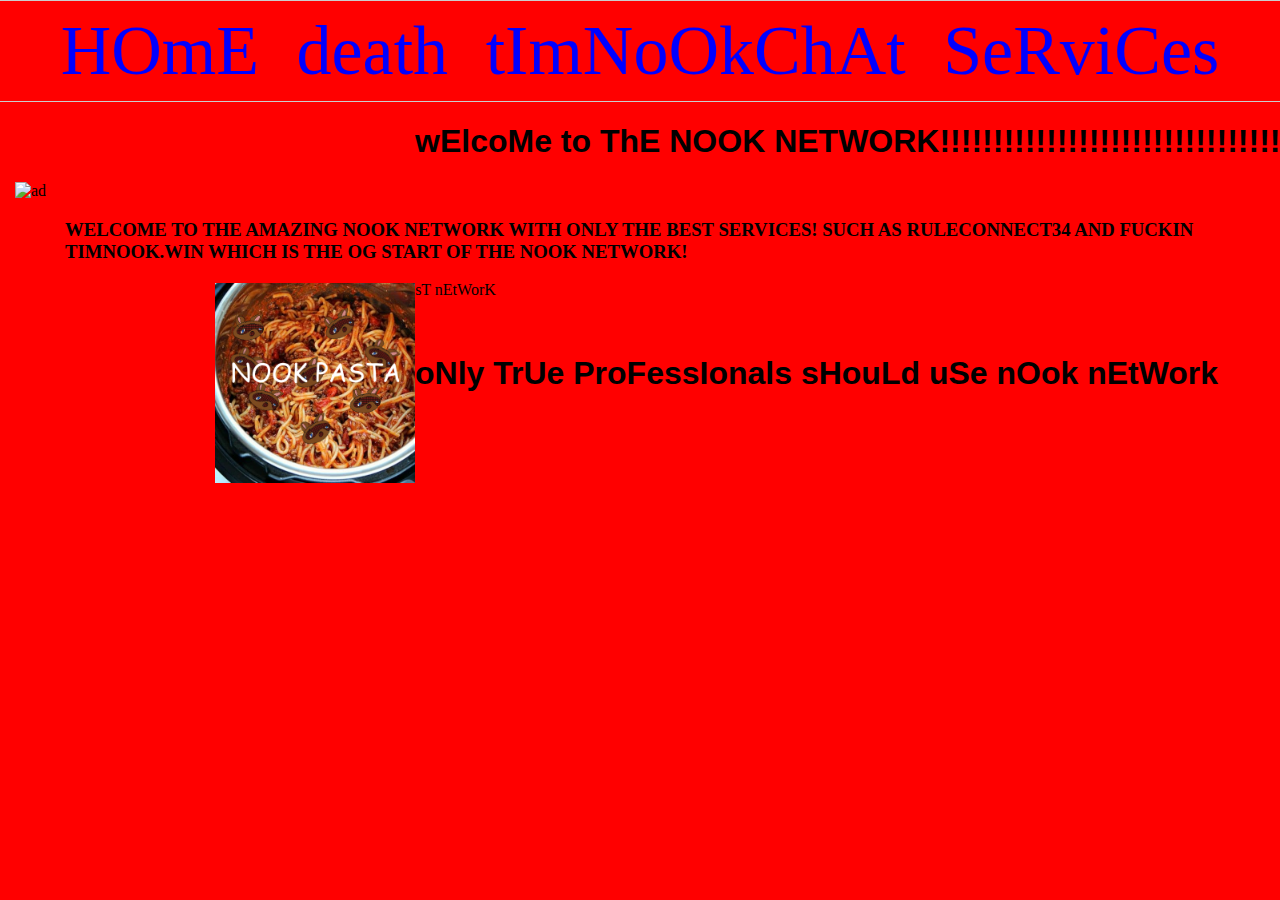
==== index.html @ 315d3625 "Update index.html" ====
<!doctype html>
<html>
  <head>
    <link rel="stylesheet" type="text/css" href="css/style.css" />
    <title>Nook Network</title>
    <link rel="icon" type="image/ico" href="img/favico.ico" />
    <meta charset= "utf-8" />
    <meta name="value" />
  </head>

  <body background="img/giphy.gif">
  
  

<ul class="nav">
  <li><a href="https://spalonic.github.io/nooknetwork/">HOmE</a></li>
  <li><a href="death.html">death</a></li>
  <li><a href="chat.html">tImNoOkChAt</a></li>
  <li><a href="services.html">SeRviCes</a></li>
</ul>



								<div id="content">
	<div class="First">
							<h1>wElcoMe to ThE NOOK NETWORK!!!!!!!!!!!!!!!!!!!!!!!!!!!!!!!!!</h1>
    
	</p>
				<div id="Center1">
				<img src="https://i.ibb.co/Js8sJWC/ad.png" alt="ad" border="0">

   <h3>WELCOME TO THE AMAZING NOOK NETWORK WITH ONLY THE BEST SERVICES! SUCH AS RULECONNECT34 AND FUCKIN TIMNOOK.WIN WHICH IS THE OG START OF THE NOOK NETWORK!</h3>
    <p>
		‎‎‎‎‎‎‎‎‎‎‏‏‎ ‎‏‏‎ ‎‏‏‎ ‎‏‏‎ ‎‏‏‎ ‎‏‏‎ ‎‏‏‎ ‎‏‏‎ ‎‏‏‎ ‎‏‏‎ ‎‏‏‎ ‎‏‏‎ ‎‏‏‎ ‎‏‏‎ ‎‏‏‎ ‎‏‏‎ ‎‏‏‎ ‎‏‏‎ ‎‏‏‎ ‎‏‏‎ ‎‏‏‎ ‎‏‏‎ ‎‏‏‎ ‎‏‏‎ ‎‏‏‎ ‎‏‏‎ ‎‏‏‎ ‎‏‏‎ ‎‏‏‎ ‎‏‏‎ ‎‏‏‎ ‎‏‏‎ ‎‏‏‎ ‎‏‏‎ ‎‏‏‎ ‎‏‏‎ ‎‏‏‎ ‎‏‏‎ ‎‏‏‎ ‎‏‏‎ ‎‏‏‎ ‎‏‏‎ ‎‏‏‎ ‎‏‏‎ ‎‏‏‎ ‎‏‏‎ ‎‏‏‎ ‎‏‏‎ ‎‏‏‎ ‎‏‏‎ ‎‏‏‎ ‎‏‏‎ ‎‏‏‎ ‎‏‏‎ ‎‏‏‎ ‎‏‏‎ ‎‏‏‎ ‎‏‏‎ ‎‏‏‎ ‎‏‏‎ ‎‏‏‎ ‎‏‏‎ ‎‏‏‎ ‎‏‏‎ ‎‏‏‎ ‎ThE vErygOodEst bEsT nEtWorK
    
	</p>
	
	<a>‎‏‏‎ ‎‏‏‎ ‎‏‏‎ ‎‏‏‎ ‎‏‏‎ ‎‏‏‎ ‎‏‏‎ ‎‏‏‎ ‎‏‏‎ ‎‏‏‎ ‎‏‏‎ ‎‏‏‎ ‎‏‏‎ ‎‏‏‎‎‏‏‎ ‎‏‏‎ ‎‏‏‎ ‎‏‏‎ ‎‏‏‎ ‎‏‏‎ ‎‏‏‎ ‎‏‏‎ ‎‏‏‎ ‎‏‏‎ ‎‏‏‎ ‎‏‏‎ ‎‏‏‎ ‎‏‏‎‎‏‏‎ ‎‏‏‎ ‎‏‏‎ ‎‏‏‎ ‎‏‏‎ ‎‏‏‎ ‎‏‏‎ ‎‏‏‎ ‎‏‏‎ ‎‏‏‎ ‎‏‏‎ ‎‏‏‎ ‎‏‏‎ ‎‏‏‎‎‏‏‎ ‎‏‏‎ ‎‏‏‎ ‎‏‏‎ ‎‏‏‎ ‎‏‏‎ ‎‏‏‎ ‎‏‏‎ ‎‏‏‎ ‎‏‏‎ ‎‏‏‎ ‎‏‏‎ ‎‏‏‎ ‎‏‏‎‎‏‏‎ ‎‏‏‎ ‎‏‏‎ ‎‏‏‎ ‎‏‏‎ ‎‏‏‎ ‎‏‏‎ ‎‏‏‎ ‎‏‏‎ ‎‏‏‎ ‎‏‏‎ ‎‏‏‎ ‎‏‏‎ ‎‏‏‎‎‏‏‎ ‎‏‏‎ ‎‏‏‎ ‎‏‏‎ ‎‏‏‎ ‎‏‏‎ ‎‏‏‎ ‎‏‏‎ ‎‏‏‎ ‎‏‏‎ ‎‏‏‎ ‎‏‏‎ ‎‏‏‎ ‎‏‏‎‎‏‏‎ ‎‏‏‎ ‎‏‏‎ ‎‏‏‎ ‎‏‏‎ ‎‏‏‎ ‎‏‏‎ ‎‏‏‎ ‎‏‏‎ ‎‏‏‎ ‎‏‏‎ ‎‏‏‎ ‎‏‏‎ ‎‏‏‎‎‏‏‎ ‎‏‏‎ ‎‏‏‎ ‎‏‏‎ ‎‏‏‎ ‎‏‏‎ ‎‏‏‎ ‎‏‏‎ ‎‏‏‎ ‎‏‏‎ ‎‏‏‎ ‎‏‏‎ ‎‏‏‎ ‎‏‏‎‎‏‏‎ ‎‏‏‎ ‎‏‏‎ ‎‏‏‎ ‎‏‏‎ ‎‏‏‎ ‎‏‏‎ ‎‏‏‎ ‎‏‏‎ ‎‏‏‎ ‎‏‏‎ ‎‏‏‎ ‎‏‏‎ ‎‏‏‎‎‏‏‎ ‎‏‏‎ ‎‏‏‎ ‎‏‏‎ ‎‏‏‎ ‎‏‏‎ ‎‏‏‎ ‎‏‏‎ ‎‏‏‎ ‎‏‏‎ ‎‏‏‎ ‎‏‏‎ ‎‏‏‎ ‎‏‏‎</a>
	
	<h1>oNly TrUe ProFessIonals sHouLd uSe nOok nEtWork</h1>
					
					
 

	
	


				
	



	</div>
	
	<div id="Center2">
		
		<h2><img src="img/NookPasta.png" alt="Smiley face" ></h2>
		
	<div id="youtube">
	</div>
    <p>
		
    </p>

    <p></p>

    <h2></h2>
	</div>
      <p>

      </p>
	  
  </div>
  </div>
</div>

  </body>
</html>
---- css/style.css ----
a {
  font-family: "Comic Sans MS", "Comic Sans";
  text-decoration: none;
  color: blue;

}

h1 {
  font-family: "Comic Sans MS", cursive, sans-serif;
 position: relative;
 left: 400px;
 animation: shake 0.1s;
	animation-iteration-count: infinite;
	animation: rotation 2s infinite linear;
	
}

h5 {
  font-family: "Comic Sans MS", cursive, sans-serif;
 position: relative;
 left: 400px;
 animation: shake 0.1s;
	animation-iteration-count: infinite;
	animation: shake 0.2s infinite linear;
}

h3 {
   font-family: "Comic Sans MS", "Comic Sans";
 position: relative;
   left: 50px;
   animation: shake 0.5s;
	animation-iteration-count: infinite;
}

p {
   font-family: "Comic Sans MS"
 position: relative;
   left: 235px;
   animation: shake 0.01s;
	animation-iteration-count: infinite;
}

h2 {
   font-family: "Comic Sans MS", "Comic Sans";
position: relative;
  left: 235px;
}

.First {
  width: 1250px;
  margin: auto;
}

.Headbar {
width: 970px;
margin: auto;
}

html {
	height: 100%;
}

body {
	margin: 0;
	height: 100%;
	font-family: "Comic Sans MS", "Comic Sans";
}

.nav{
    border:1px solid #ccc;
    border-width:1px 0;
    list-style:none;
    margin:0;
    padding:0;
    text-align:center;
	background-color: #ff0000;
	font-size: 70px;
	animation: shake 0.1s;
	animation-iteration-count: infinite;
}
.nav li{
    display:inline;
}
.nav a{
    display:inline-block;
    padding:10px;
}

html, body {
    max-width: 100%;
}

.content a {
 position: relative;
 left: 400px;
 	animation: shake 0.5s;
	animation-iteration-count: infinite;
}

#Center2 img {
	animation: rotation 2s infinite linear;
	opacity: 1;
	width: 200px;
	height: 200px;

}

#Center2 h2 {
	top: -130px;
	left: 200px;
}

@keyframes rotation {
  from {
    transform: rotate(0deg);
  }
  to {
    transform: rotate(359deg);
  }
}

.content a:hover {
	
}

.nav a:hover {
	font-size: 150px;
	animation: shake 0.5s;
	animation-iteration-count: infinite;
}





@keyframes shake {
  0% { transform: translate(1px, 1px) rotate(0deg); }
  10% { transform: translate(-1px, -2px) rotate(-1deg); }
  20% { transform: translate(-3px, 0px) rotate(1deg); }
  30% { transform: translate(3px, 2px) rotate(0deg); }
  40% { transform: translate(1px, -1px) rotate(1deg); }
  50% { transform: translate(-1px, 2px) rotate(-1deg); }
  60% { transform: translate(-3px, 1px) rotate(0deg); }
  70% { transform: translate(3px, 1px) rotate(-1deg); }
  80% { transform: translate(-1px, -1px) rotate(1deg); }
  90% { transform: translate(1px, 2px) rotate(0deg); }
  100% { transform: translate(1px, -2px) rotate(-1deg); }
}


img {
		animation: shake 0.2s;
	animation-iteration-count: infinite;
}
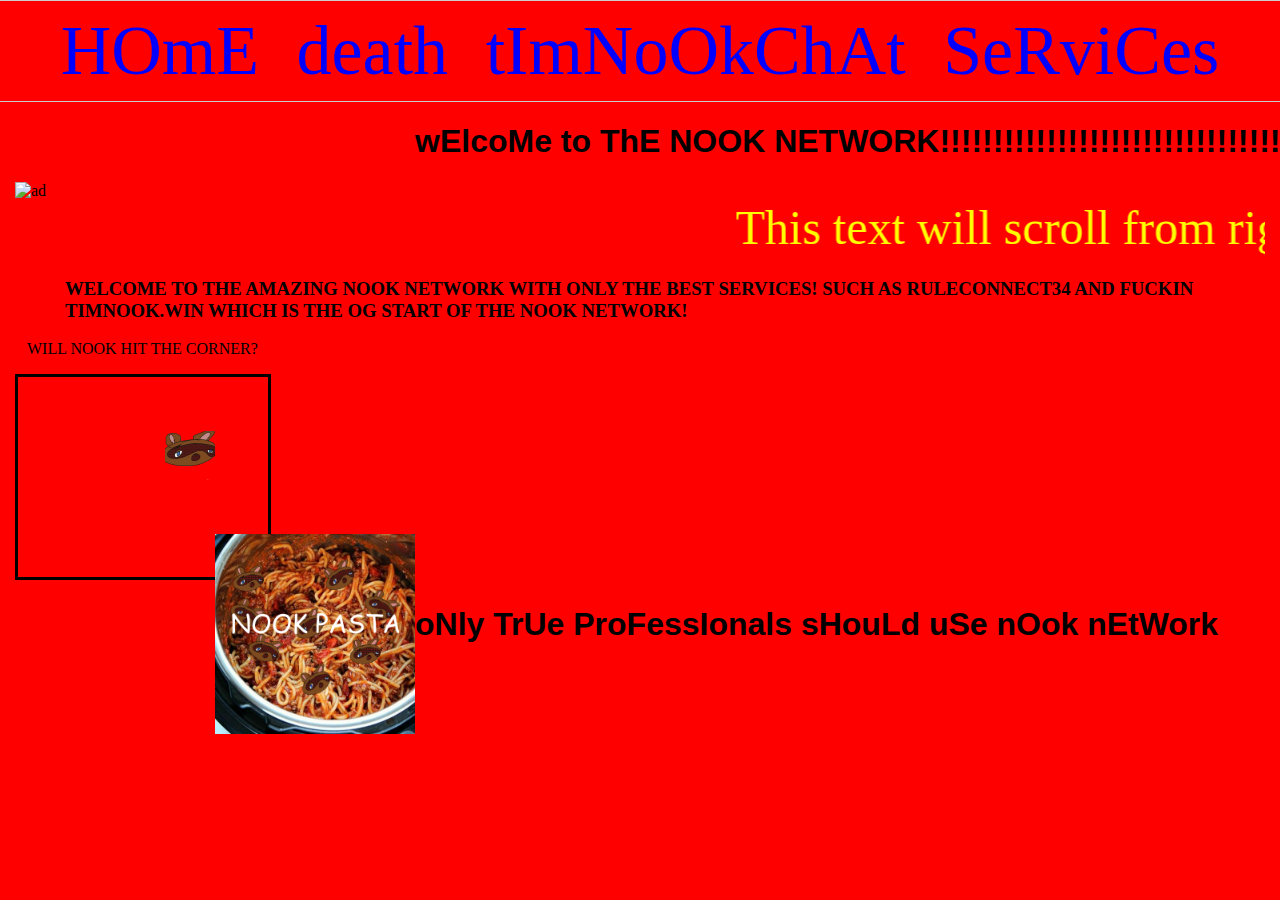
==== commit ba2ee5a3: "Update index.html" ====
--- a/index.html
+++ b/index.html
@@ -22,22 +22,37 @@
 
 
 								<div id="content">
+							
 	<div class="First">
 							<h1>wElcoMe to ThE NOOK NETWORK!!!!!!!!!!!!!!!!!!!!!!!!!!!!!!!!!</h1>
+							
+							
     
 	</p>
 				<div id="Center1">
 				<img src="https://i.ibb.co/Js8sJWC/ad.png" alt="ad" border="0">
+				
+				<marquee scrollamount="60"><font size="10" color="yellow">This text will scroll from right to left</font></marquee>
+
 
    <h3>WELCOME TO THE AMAZING NOOK NETWORK WITH ONLY THE BEST SERVICES! SUCH AS RULECONNECT34 AND FUCKIN TIMNOOK.WIN WHICH IS THE OG START OF THE NOOK NETWORK!</h3>
     <p>
-		‎‎‎‎‎‎‎‎‎‎‏‏‎ ‎‏‏‎ ‎‏‏‎ ‎‏‏‎ ‎‏‏‎ ‎‏‏‎ ‎‏‏‎ ‎‏‏‎ ‎‏‏‎ ‎‏‏‎ ‎‏‏‎ ‎‏‏‎ ‎‏‏‎ ‎‏‏‎ ‎‏‏‎ ‎‏‏‎ ‎‏‏‎ ‎‏‏‎ ‎‏‏‎ ‎‏‏‎ ‎‏‏‎ ‎‏‏‎ ‎‏‏‎ ‎‏‏‎ ‎‏‏‎ ‎‏‏‎ ‎‏‏‎ ‎‏‏‎ ‎‏‏‎ ‎‏‏‎ ‎‏‏‎ ‎‏‏‎ ‎‏‏‎ ‎‏‏‎ ‎‏‏‎ ‎‏‏‎ ‎‏‏‎ ‎‏‏‎ ‎‏‏‎ ‎‏‏‎ ‎‏‏‎ ‎‏‏‎ ‎‏‏‎ ‎‏‏‎ ‎‏‏‎ ‎‏‏‎ ‎‏‏‎ ‎‏‏‎ ‎‏‏‎ ‎‏‏‎ ‎‏‏‎ ‎‏‏‎ ‎‏‏‎ ‎‏‏‎ ‎‏‏‎ ‎‏‏‎ ‎‏‏‎ ‎‏‏‎ ‎‏‏‎ ‎‏‏‎ ‎‏‏‎ ‎‏‏‎ ‎‏‏‎ ‎‏‏‎ ‎‏‏‎ ‎ThE vErygOodEst bEsT nEtWorK
+		‎‎‎‎‎‎‎‎‎‎‏‏‎ ‎‏‏‎ ‎‏‏‎  ‎‏‏‎‎WILL NOOK HIT THE CORNER?
     
 	</p>
+	
+	
+<marquee direction="down" width="250" height="200" behavior="alternate" style="border:solid">
+  <marquee behavior="alternate">
+    <img src="img/nook.png" />
+  </marquee>
+</marquee>
 	
 	<a>‎‏‏‎ ‎‏‏‎ ‎‏‏‎ ‎‏‏‎ ‎‏‏‎ ‎‏‏‎ ‎‏‏‎ ‎‏‏‎ ‎‏‏‎ ‎‏‏‎ ‎‏‏‎ ‎‏‏‎ ‎‏‏‎ ‎‏‏‎‎‏‏‎ ‎‏‏‎ ‎‏‏‎ ‎‏‏‎ ‎‏‏‎ ‎‏‏‎ ‎‏‏‎ ‎‏‏‎ ‎‏‏‎ ‎‏‏‎ ‎‏‏‎ ‎‏‏‎ ‎‏‏‎ ‎‏‏‎‎‏‏‎ ‎‏‏‎ ‎‏‏‎ ‎‏‏‎ ‎‏‏‎ ‎‏‏‎ ‎‏‏‎ ‎‏‏‎ ‎‏‏‎ ‎‏‏‎ ‎‏‏‎ ‎‏‏‎ ‎‏‏‎ ‎‏‏‎‎‏‏‎ ‎‏‏‎ ‎‏‏‎ ‎‏‏‎ ‎‏‏‎ ‎‏‏‎ ‎‏‏‎ ‎‏‏‎ ‎‏‏‎ ‎‏‏‎ ‎‏‏‎ ‎‏‏‎ ‎‏‏‎ ‎‏‏‎‎‏‏‎ ‎‏‏‎ ‎‏‏‎ ‎‏‏‎ ‎‏‏‎ ‎‏‏‎ ‎‏‏‎ ‎‏‏‎ ‎‏‏‎ ‎‏‏‎ ‎‏‏‎ ‎‏‏‎ ‎‏‏‎ ‎‏‏‎‎‏‏‎ ‎‏‏‎ ‎‏‏‎ ‎‏‏‎ ‎‏‏‎ ‎‏‏‎ ‎‏‏‎ ‎‏‏‎ ‎‏‏‎ ‎‏‏‎ ‎‏‏‎ ‎‏‏‎ ‎‏‏‎ ‎‏‏‎‎‏‏‎ ‎‏‏‎ ‎‏‏‎ ‎‏‏‎ ‎‏‏‎ ‎‏‏‎ ‎‏‏‎ ‎‏‏‎ ‎‏‏‎ ‎‏‏‎ ‎‏‏‎ ‎‏‏‎ ‎‏‏‎ ‎‏‏‎‎‏‏‎ ‎‏‏‎ ‎‏‏‎ ‎‏‏‎ ‎‏‏‎ ‎‏‏‎ ‎‏‏‎ ‎‏‏‎ ‎‏‏‎ ‎‏‏‎ ‎‏‏‎ ‎‏‏‎ ‎‏‏‎ ‎‏‏‎‎‏‏‎ ‎‏‏‎ ‎‏‏‎ ‎‏‏‎ ‎‏‏‎ ‎‏‏‎ ‎‏‏‎ ‎‏‏‎ ‎‏‏‎ ‎‏‏‎ ‎‏‏‎ ‎‏‏‎ ‎‏‏‎ ‎‏‏‎‎‏‏‎ ‎‏‏‎ ‎‏‏‎ ‎‏‏‎ ‎‏‏‎ ‎‏‏‎ ‎‏‏‎ ‎‏‏‎ ‎‏‏‎ ‎‏‏‎ ‎‏‏‎ ‎‏‏‎ ‎‏‏‎ ‎‏‏‎</a>
 	
 	<h1>oNly TrUe ProFessIonals sHouLd uSe nOok nEtWork</h1>
+	
+	
 					
 					
  
--- a/css/style.css
+++ b/css/style.css
@@ -153,7 +153,22 @@
 	animation-iteration-count: infinite;
 }
 
+#Center1 img {
+	top: -40px;
+	
+}
+
+h6 {
+	color: green;
+   font-family: "Comic Sans MS", "Comic Sans";
+ position: relative;
+   left: 50px;
+   animation: shake 5s;
+	animation-iteration-count: infinite;
+	animation: rotation 0.2s infinite linear;
+}
 
 
 
 
+
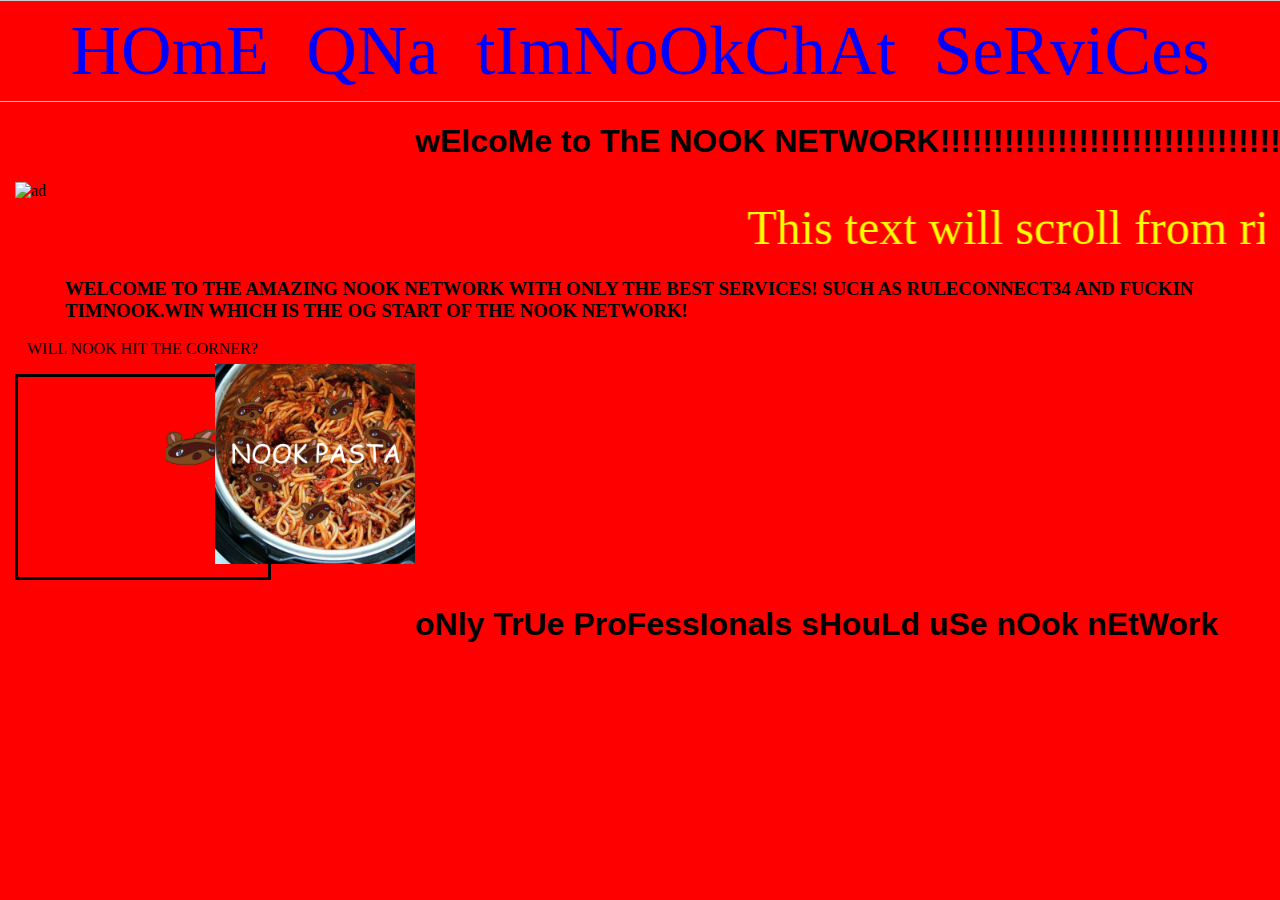
==== commit a8f44c4a: "Update index.html" ====
--- a/index.html
+++ b/index.html
@@ -14,7 +14,7 @@
 
 <ul class="nav">
   <li><a href="https://spalonic.github.io/nooknetwork/">HOmE</a></li>
-  <li><a href="death.html">death</a></li>
+  <li><a href="qna.html">QNa</a></li>
   <li><a href="chat.html">tImNoOkChAt</a></li>
   <li><a href="services.html">SeRviCes</a></li>
 </ul>
--- a/css/style.css
+++ b/css/style.css
@@ -106,7 +106,7 @@
 }
 
 #Center2 h2 {
-	top: -130px;
+	top: -300px;
 	left: 200px;
 }
 
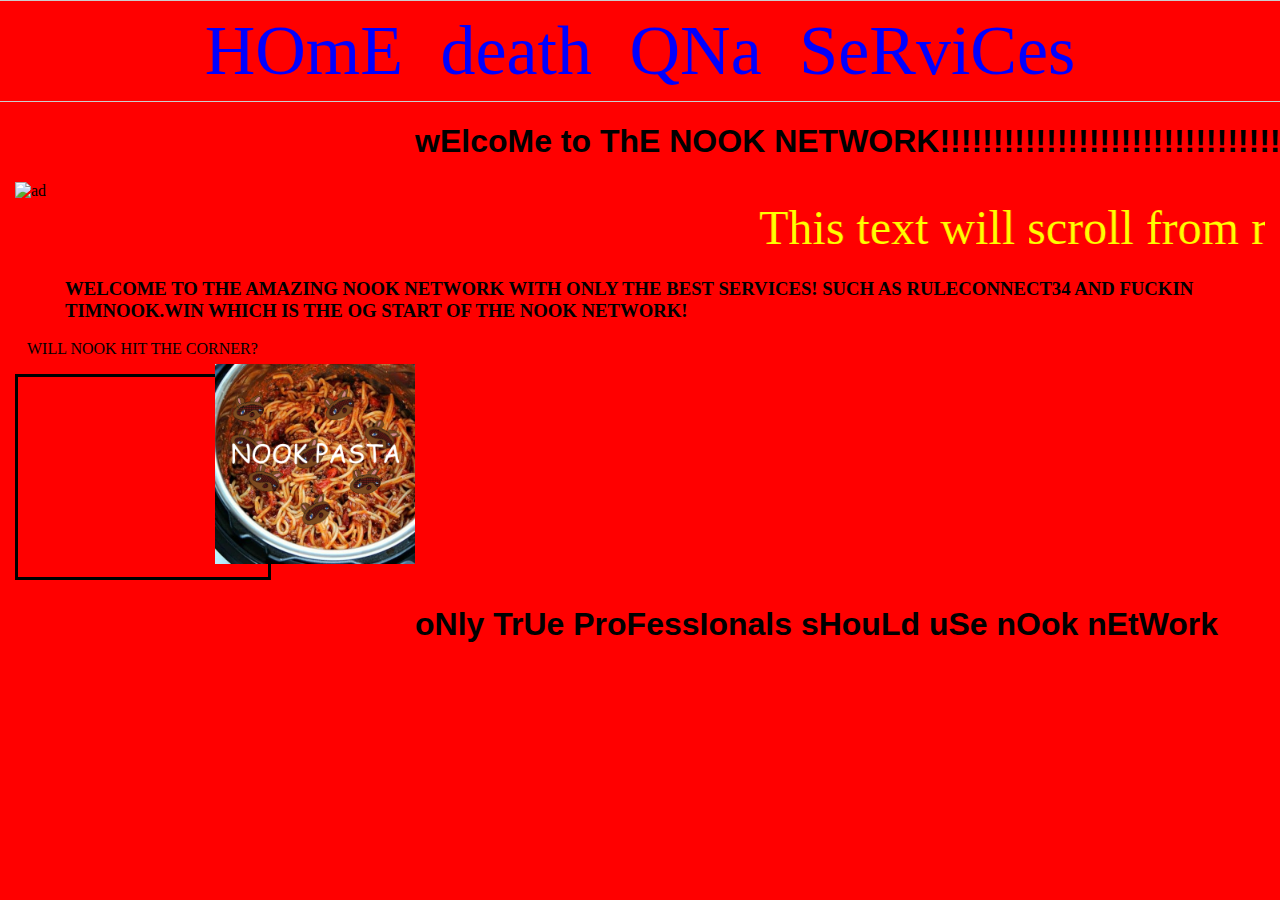
==== commit 03ab216d: "Update index.html" ====
--- a/index.html
+++ b/index.html
@@ -14,8 +14,8 @@
 
 <ul class="nav">
   <li><a href="https://spalonic.github.io/nooknetwork/">HOmE</a></li>
+  <li><a href="death.html">death</a></li>
   <li><a href="qna.html">QNa</a></li>
-  <li><a href="chat.html">tImNoOkChAt</a></li>
   <li><a href="services.html">SeRviCes</a></li>
 </ul>
 
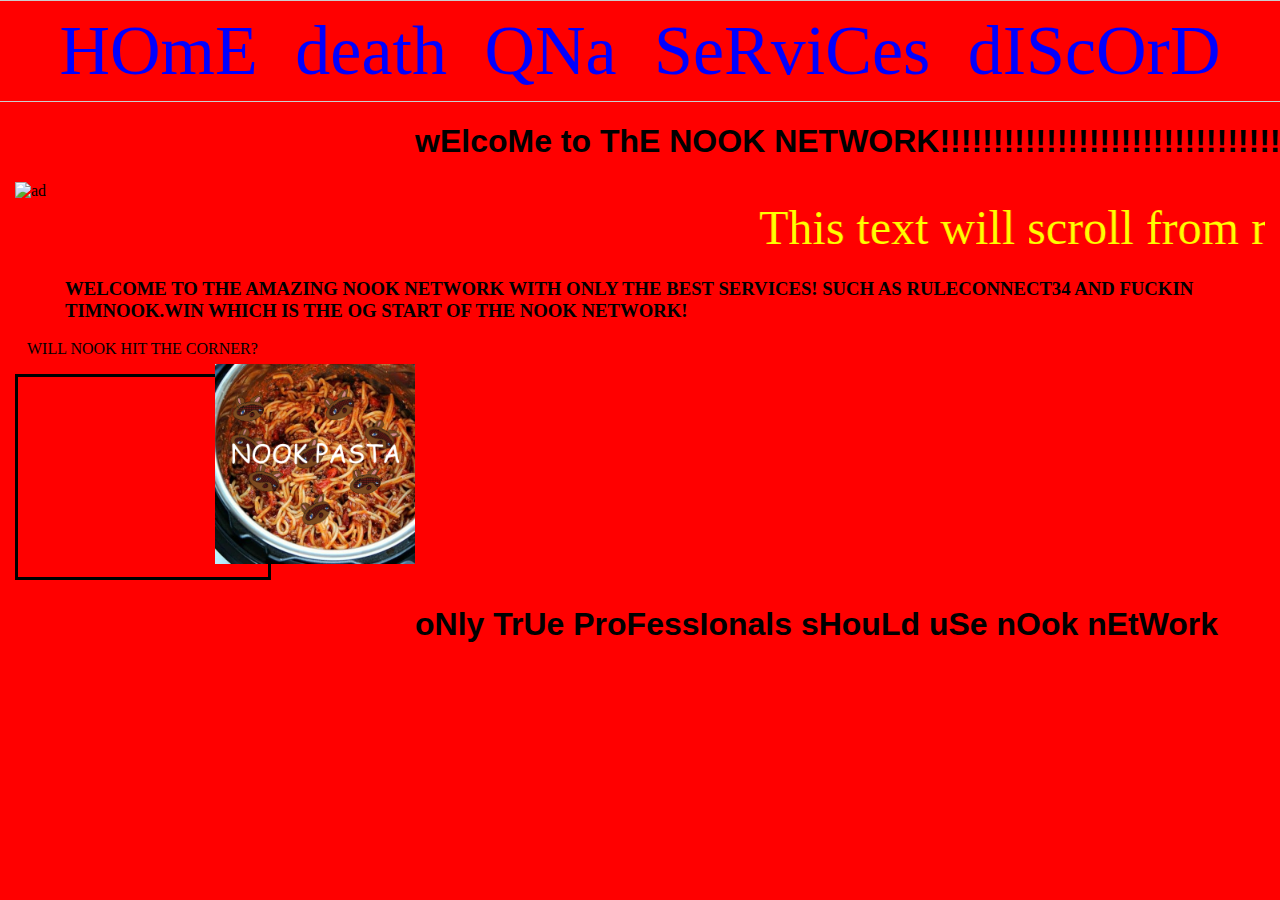
==== commit 349c2c50: "Update index.html" ====
--- a/index.html
+++ b/index.html
@@ -17,6 +17,7 @@
   <li><a href="death.html">death</a></li>
   <li><a href="qna.html">QNa</a></li>
   <li><a href="services.html">SeRviCes</a></li>
+  <li><a href="https://discord.gg/RumjTuD">dIScOrD</a></li>
 </ul>
 
 
--- a/css/style.css
+++ b/css/style.css
@@ -19,7 +19,7 @@
   font-family: "Comic Sans MS", cursive, sans-serif;
  position: relative;
  left: 400px;
- animation: shake 0.1s;
+ animation: shake 0.05s;
 	animation-iteration-count: infinite;
 	animation: shake 0.2s infinite linear;
 }
@@ -168,7 +168,12 @@
 	animation: rotation 0.2s infinite linear;
 }
 
+html, body {
+    max-width: 100%;
+    overflow-x: hidden;
+}
 
 
 
 
+
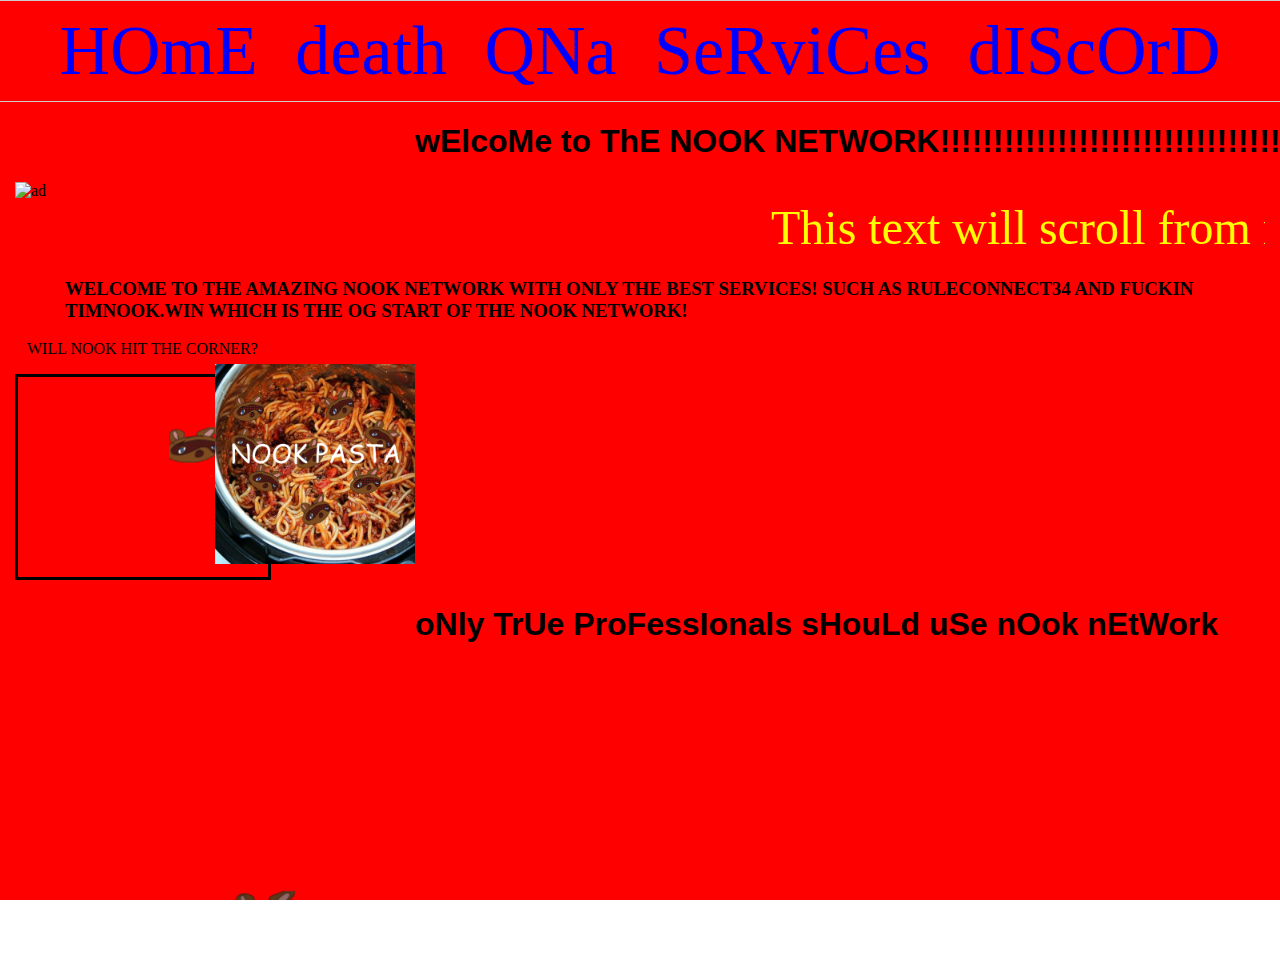
==== commit 6092d838: "Update index.html" ====
--- a/index.html
+++ b/index.html
@@ -90,6 +90,6 @@
   </div>
   </div>
 </div>
-
+<h2><img src="img/nookie.png" alt="<insert image here>"></h2>
   </body>
 </html>
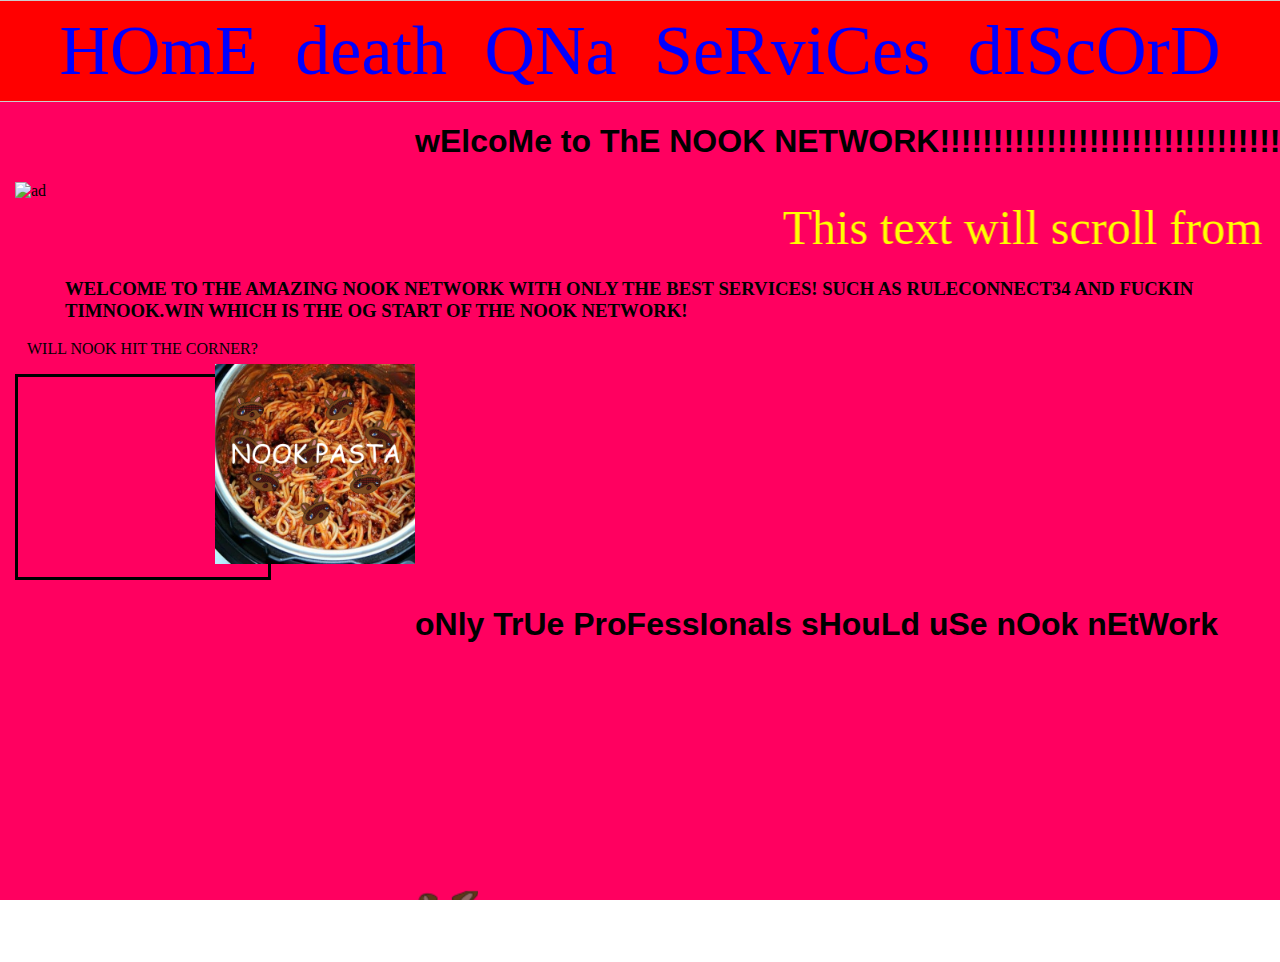
==== commit a0177d37: "Update index.html" ====
--- a/index.html
+++ b/index.html
@@ -90,6 +90,6 @@
   </div>
   </div>
 </div>
-<h2><img src="img/nookie.png" alt="<insert image here>"></h2>
+<h2>go EaT A nOokIE<img src="img/nookie.png" alt="<insert image here>"></h2>
   </body>
 </html>
